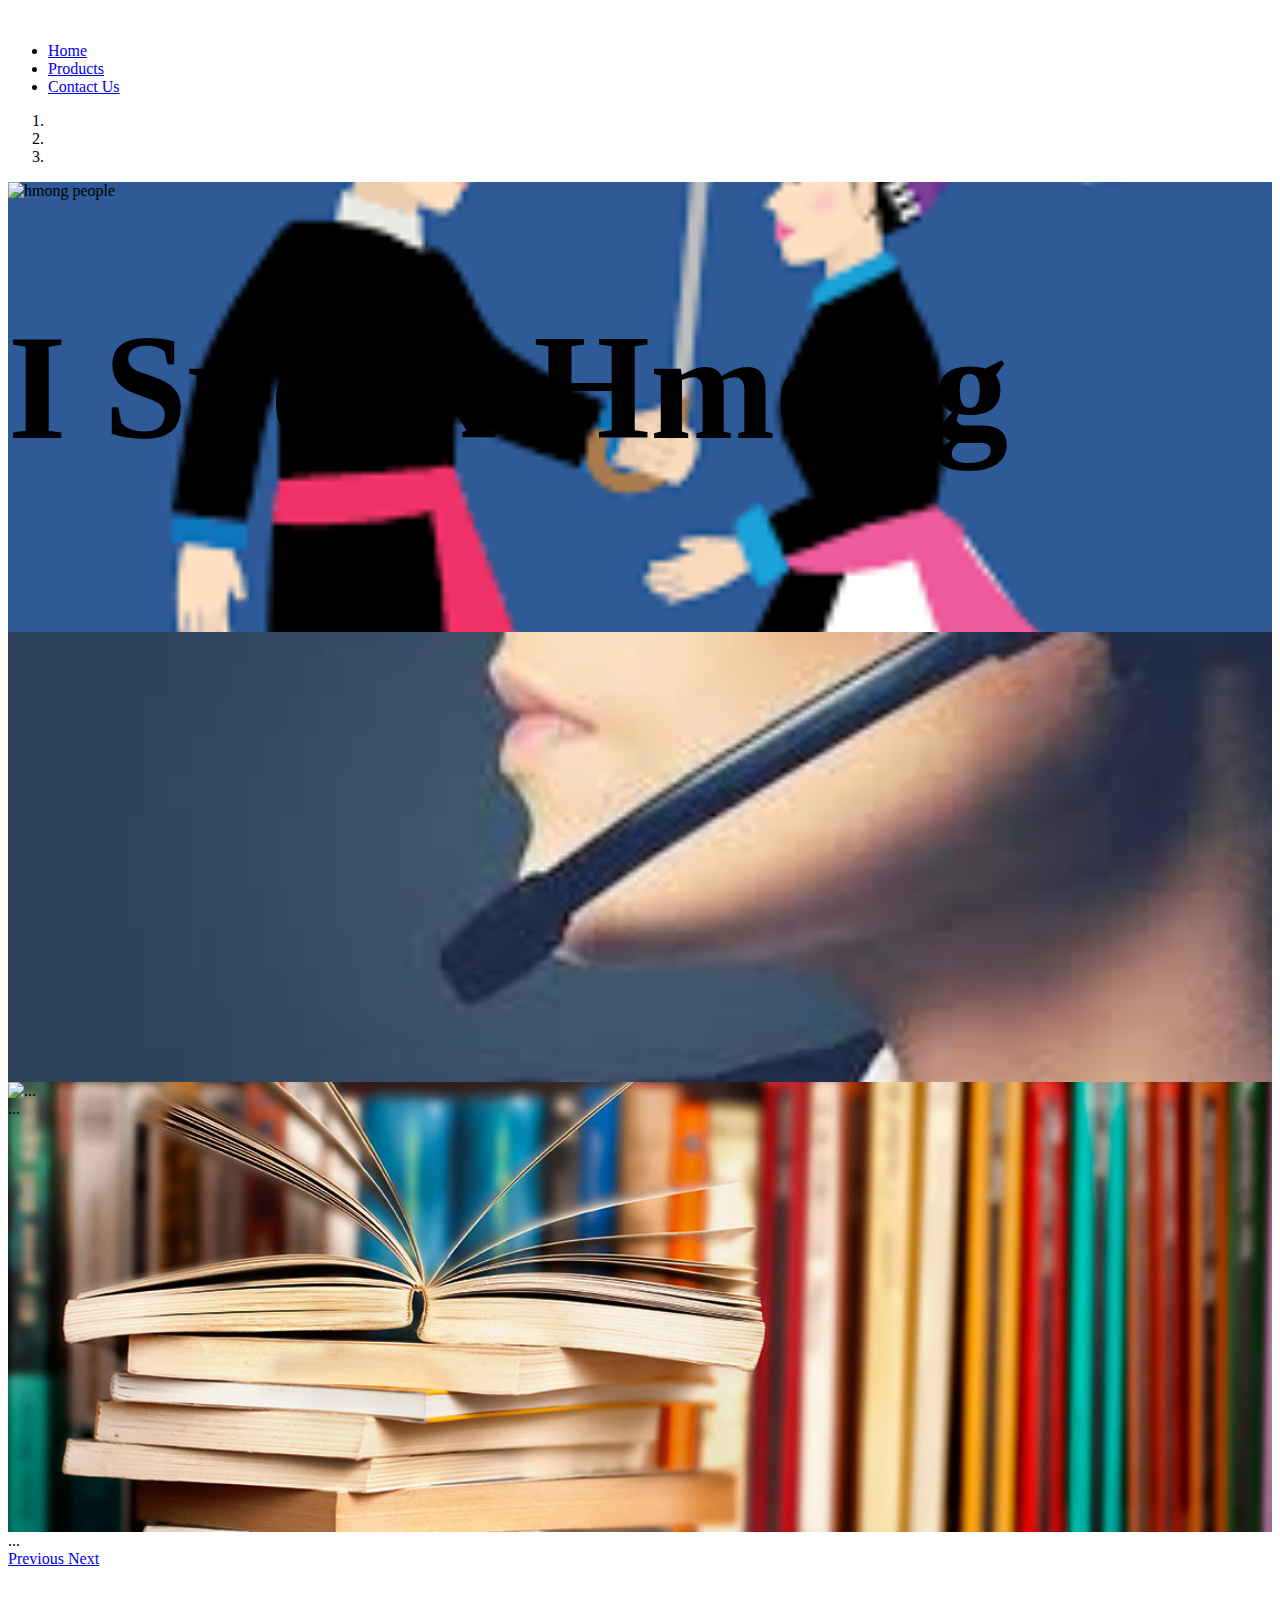
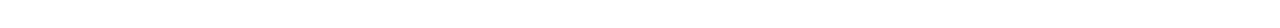
==== index.html @ 79eeb087 "finished putting in pictures to the carousel. Will need to continue working on it." ====
<!DOCTYPE html>
<html lang="en">
<head>
    <meta charset="UTF-8">
    <meta name="viewport" content="width=device-width, initial-scale=1.0">
    <meta http-equiv="X-UA-Compatible" content="ie=edge">
    <title>Document</title>
    <link rel="stylesheet" href="css/bootstrap.min.css">
	<link rel="stylesheet" href="css/all.min.css">
	<link rel="stylesheet" href="css/styles.css">
</head>
<body>
<!-- Nav Bar -->

    <div class="container-fluid">
        <header class="row"></header>
        <div class="col-xs-8 col-sm-4 col-md-6 centered">
            <img src="" alt="" class="pull-left logo">
        </div>
        <nav class="col-xs-12 col-sm-7 col-md-6">
            <ul class="nav nav-pills pull-right">
                <li role="presentation" class="active"><a href="#">Home</a></li>
                <li role="presentation"><a href="#">Products</a></li>
                <li role="presentation"><a href="#">Contact Us</a></li>
            </ul>
        </nav>
        <div>
            <!-- <h1 class="caption_1">I Speak Hmong</h1> -->
        </div>
    </div>



<!-- End of Nav Bar -->


<!-- Carousel -->

        <div id="carousel-example-generic" class="carousel slide" data-ride="carousel">
            <!-- Indicators -->
            <ol class="carousel-indicators">
                <li data-target="#carousel-example-generic" data-slide-to="0" class="active"></li>
                <li data-target="#carousel-example-generic" data-slide-to="1"></li>
                <li data-target="#carousel-example-generic" data-slide-to="2"></li>
            </ol>
        
            <!-- Wrapper for slides -->
            <div class="carousel-inner" role="listbox">
                <div class="item main_img1 active">
                    <img src="" alt="hmong people">
                    <div class="carousel-caption">
                        <h1 class="caption_1">I Speak Hmong</h1>
                    </div>
                </div>
                <div class="item main_img2">
                    <!-- <img src="..." alt="..."> -->
                    <div class="carousel-caption">
                    </div>
                </div>
                <div class="item main_img3">
                    <img src="..." alt="...">
                    <div class="carousel-caption">
                    ...
                </div>
            </div>
            ...
            </div>
        
            <!-- Controls -->
            <a class="left carousel-control" href="#carousel-example-generic" role="button" data-slide="prev">
            <span class="glyphicon glyphicon-chevron-left" aria-hidden="true"></span>
            <span class="sr-only">Previous</span>
            </a>
            <a class="right carousel-control" href="#carousel-example-generic" role="button" data-slide="next">
            <span class="glyphicon glyphicon-chevron-right" aria-hidden="true"></span>
            <span class="sr-only">Next</span>
            </a>
        </div>





<!-- End of Carousel -->








    	<!-- javascript	 -->
	<script src="https://ajax.googleapis.com/ajax/libs/jquery/1.11.3/jquery.min.js"></script>
	<script src="js/bootstrap.min.js"></script>
</body>
</html>
---- css/styles.css ----
/* navbar */


/* .caption_1 {
    font-size:150px;
    background-color:transparent;
} */



/* carousel */

.carousel {
    margin-bottom:60px;
}

.carousel-caption {
    z-index:10;
    padding-bottom:60px;
}

.carousel-inner .item {
    width:100%;
    height:450px;
    background-size:cover;
    background-position:center;
}

.caption_1 {
    font-size:150px;
}

.main_img1 {
    background-image:url('../img/carousel1.png')
}


.main_img2 {
    background-image:url('../img/calltaker.jpg')
}

.main_img3 {
    background-image:url('../img/books.jpg')
}
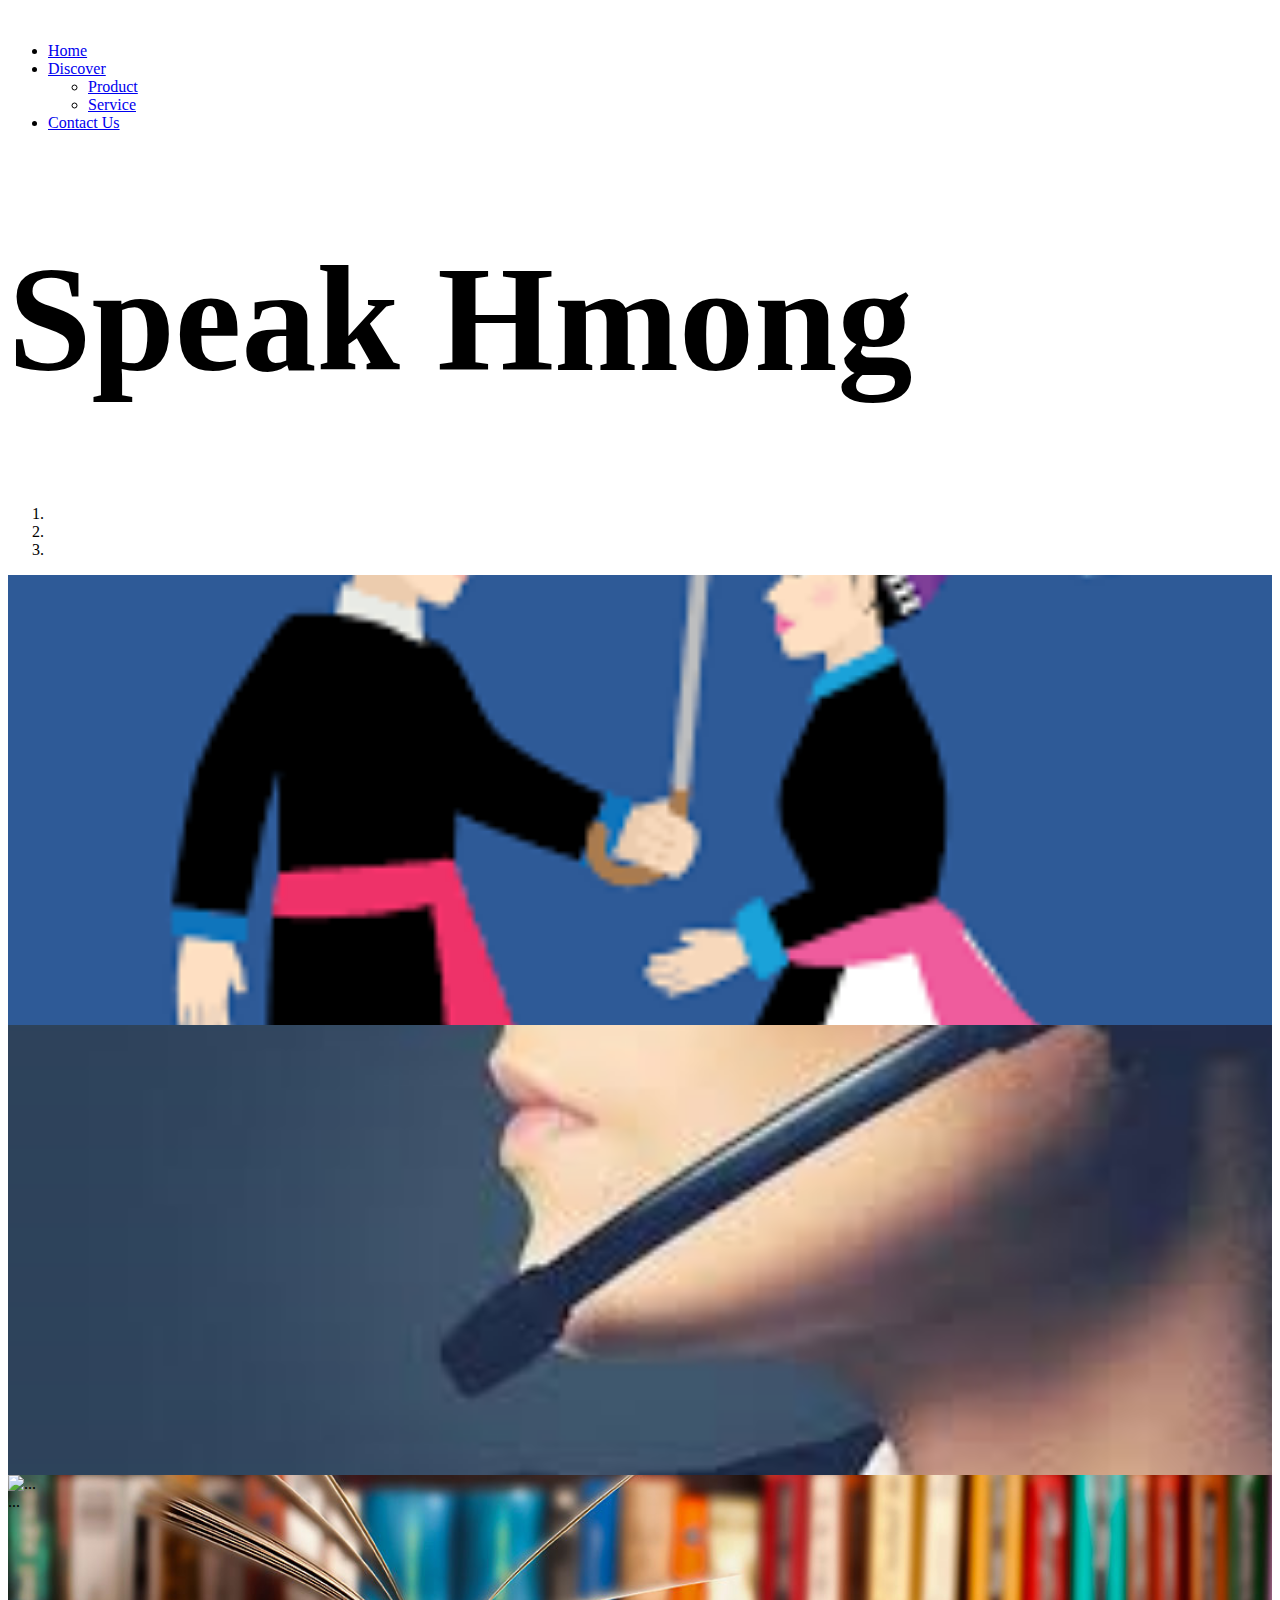
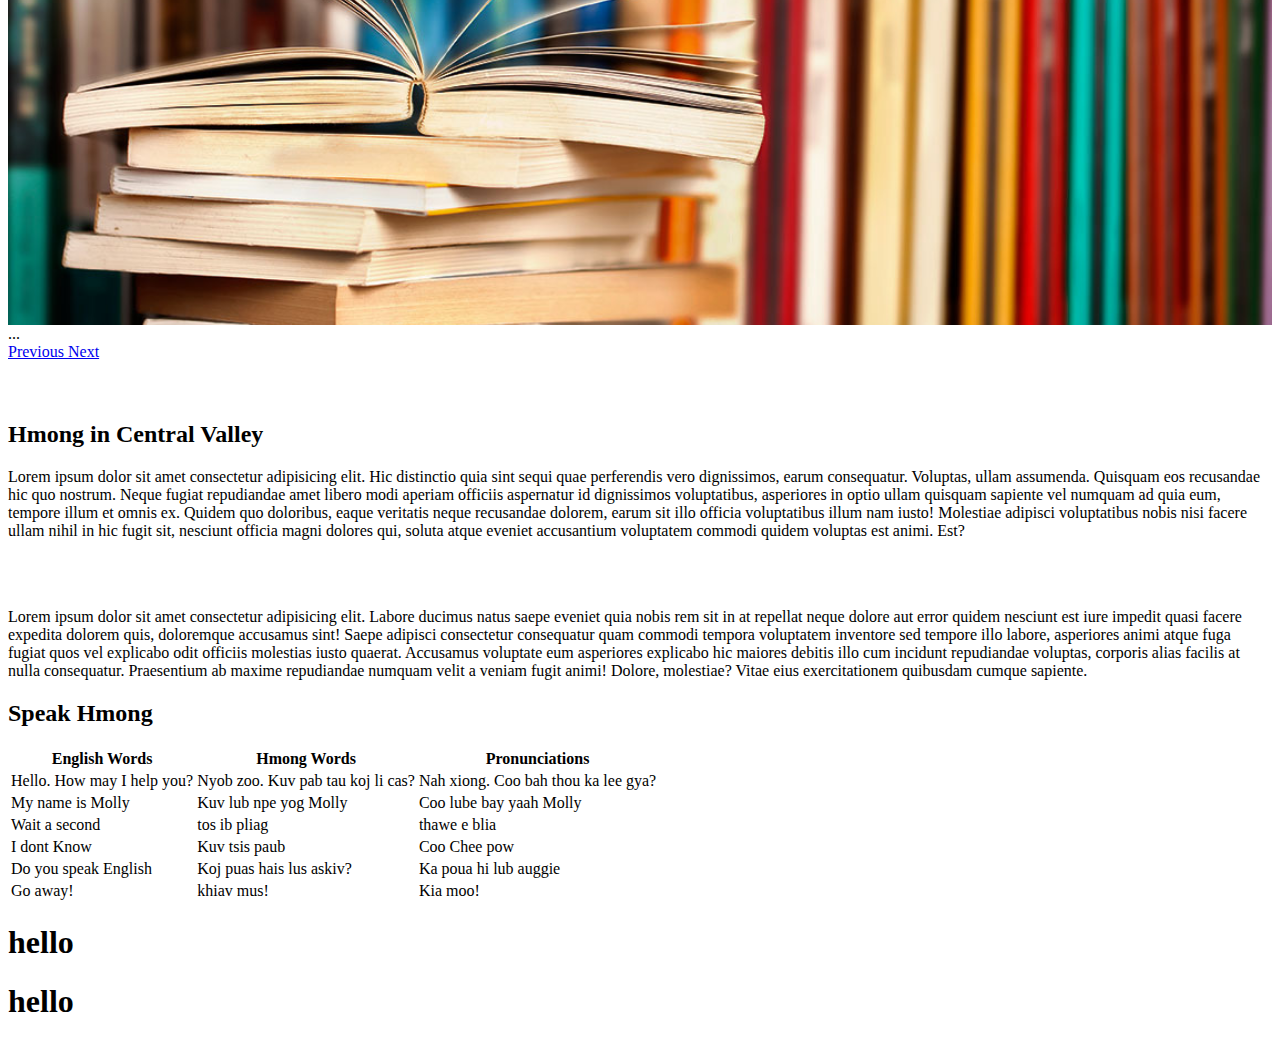
==== commit e5b4e5b7: "will continue tomorrow." ====
--- a/index.html
+++ b/index.html
@@ -4,7 +4,7 @@
     <meta charset="UTF-8">
     <meta name="viewport" content="width=device-width, initial-scale=1.0">
     <meta http-equiv="X-UA-Compatible" content="ie=edge">
-    <title>Document</title>
+    <title>Speak Hmong</title>
     <link rel="stylesheet" href="css/bootstrap.min.css">
 	<link rel="stylesheet" href="css/all.min.css">
 	<link rel="stylesheet" href="css/styles.css">
@@ -19,13 +19,21 @@
         </div>
         <nav class="col-xs-12 col-sm-7 col-md-6">
             <ul class="nav nav-pills pull-right">
-                <li role="presentation" class="active"><a href="#">Home</a></li>
-                <li role="presentation"><a href="#">Products</a></li>
+                <li role="presentation" class="active"><a href="index.html">Home</a></li>
+                <li role="presentation" class="dropdown">
+                    <a class="dropdown-toggle" data-toggle="dropdown" href="discover.html" role="button" aria-haspopup="true" aria-expanded="false">
+                      Discover <span class="caret"></span>
+                    </a>
+                    <ul class="dropdown-menu">
+                      <li role="presentation"><a href="discover.html">Product</a></li>
+                      <li role="presentation"><a href="discover.html">Service</a></li>
+                    </ul>
+                  </li>
                 <li role="presentation"><a href="#">Contact Us</a></li>
             </ul>
         </nav>
         <div>
-            <!-- <h1 class="caption_1">I Speak Hmong</h1> -->
+            <h1 class="caption_1">Speak Hmong</h1>
         </div>
     </div>
 
@@ -47,9 +55,9 @@
             <!-- Wrapper for slides -->
             <div class="carousel-inner" role="listbox">
                 <div class="item main_img1 active">
-                    <img src="" alt="hmong people">
+                    <img src="" alt="">
                     <div class="carousel-caption">
-                        <h1 class="caption_1">I Speak Hmong</h1>
+                        <!-- <h1 class="caption_1">I Speak Hmong</h1> -->
                     </div>
                 </div>
                 <div class="item main_img2">
@@ -85,9 +93,101 @@
 
 
 
+<!-- facts -->
+
+    <div class="container">
+        <div class="row">
+            <div class="col-md-12 text-center featured">
+                <h2 class="text-uppercase">Hmong in Central Valley</h2>
+            </div>
+        </div>
+        <div class="row">
+            <div class="col-sm-6 col-xs-6 fact_1">
+                <p>Lorem ipsum dolor sit amet consectetur adipisicing elit. Hic distinctio quia sint sequi quae perferendis vero dignissimos, earum consequatur. Voluptas, ullam assumenda. Quisquam eos recusandae hic quo nostrum. Neque fugiat repudiandae amet libero modi aperiam officiis aspernatur id dignissimos voluptatibus, asperiores in optio ullam quisquam sapiente vel numquam ad quia eum, tempore illum et omnis ex. Quidem quo doloribus, eaque veritatis neque recusandae dolorem, earum sit illo officia voluptatibus illum nam iusto! Molestiae adipisci voluptatibus nobis nisi facere ullam nihil in hic fugit sit, nesciunt officia magni dolores qui, soluta atque eveniet accusantium voluptatem commodi quidem voluptas est animi. Est?</p>
+                <img src="img/4.jpg" alt="" class="img-responsive pull-left">
+            </div>
+            <div class="col-sm-6 col-xs-6 fact_1">
+                <img src="img/3.jpg" alt="" class="img-responsive pull-right">
+                <p>Lorem ipsum dolor sit amet consectetur adipisicing elit. Labore ducimus natus saepe eveniet quia nobis rem sit in at repellat neque dolore aut error quidem nesciunt est iure impedit quasi facere expedita dolorem quis, doloremque accusamus sint! Saepe adipisci consectetur consequatur quam commodi tempora voluptatem inventore sed tempore illo labore, asperiores animi atque fuga fugiat quos vel explicabo odit officiis molestias iusto quaerat. Accusamus voluptate eum asperiores explicabo hic maiores debitis illo cum incidunt repudiandae voluptas, corporis alias facilis at nulla consequatur. Praesentium ab maxime repudiandae numquam velit a veniam fugit animi! Dolore, molestiae? Vitae eius exercitationem quibusdam cumque sapiente.</p>
+            </div>
+        </div>
+    </div>
+    
+<!-- End of fact-->
+
+<!-- Learn Hmong Example -->
+
+        <div class="container">
+            <div class="row">
+                <div class="col-md-12 text-center featured">
+                    <h2 class="text-uppercase">Speak Hmong</h2>
+                </div>
+            </div>
+            <div class="row">
+                <div class="col-sm-12">
+                    <table class="table table-striped">
+                        <tbody>
+                            <tr>
+                                <th>English Words</th>
+                                <th>Hmong Words</th>
+                                <th>Pronunciations</th>
+                            </tr>
+                            <tr>
+                                <td>Hello. How may I help you?</td>
+                                <td>Nyob zoo. Kuv pab tau koj li cas?</td>
+                                <td>Nah xiong. Coo bah thou ka lee gya?</td>
+                            </tr>
+                            <tr>
+                                <td>My name is Molly</td>
+                                <td>Kuv lub npe yog Molly</td>
+                                <td>Coo lube bay yaah Molly</td>
+                            </tr>
+                            <tr>
+                                <td>Wait a second</td>
+                                <td>tos ib pliag</td>
+                                <td>thawe e blia</td>
+                            </tr>
+                            <tr>
+                                <td>I dont Know</td>
+                                <td>Kuv tsis paub</td>
+                                <td>Coo Chee pow</td>
+                            </tr>
+                            <tr>
+                                <td>Do you speak English</td>
+                                <td>Koj puas hais lus askiv?</td>
+                                <td>Ka poua hi lub auggie</td>
+                            </tr>
+                            <tr>
+                                <td>Go away!</td>
+                                <td>khiav mus!</td>
+                                <td>Kia moo!</td>
+                            </tr>
+                        </tbody>
+                    </table>
+                </div>
+            </div>
 
 
 
+
+<!-- footer -->
+
+    <footer class="container footer">
+        <div class="row">
+            <div class="col-md-3 col-md-offset-3">
+                <h1>hello</h1>
+            </div>
+            <div class="col-md-3 col-md-offset-3">
+                <h1>hello</h1>
+            </div>
+        </div>
+    </footer>
+        
+
+
+
+
+<!-- end of footer -->
 
 
     	<!-- javascript	 -->
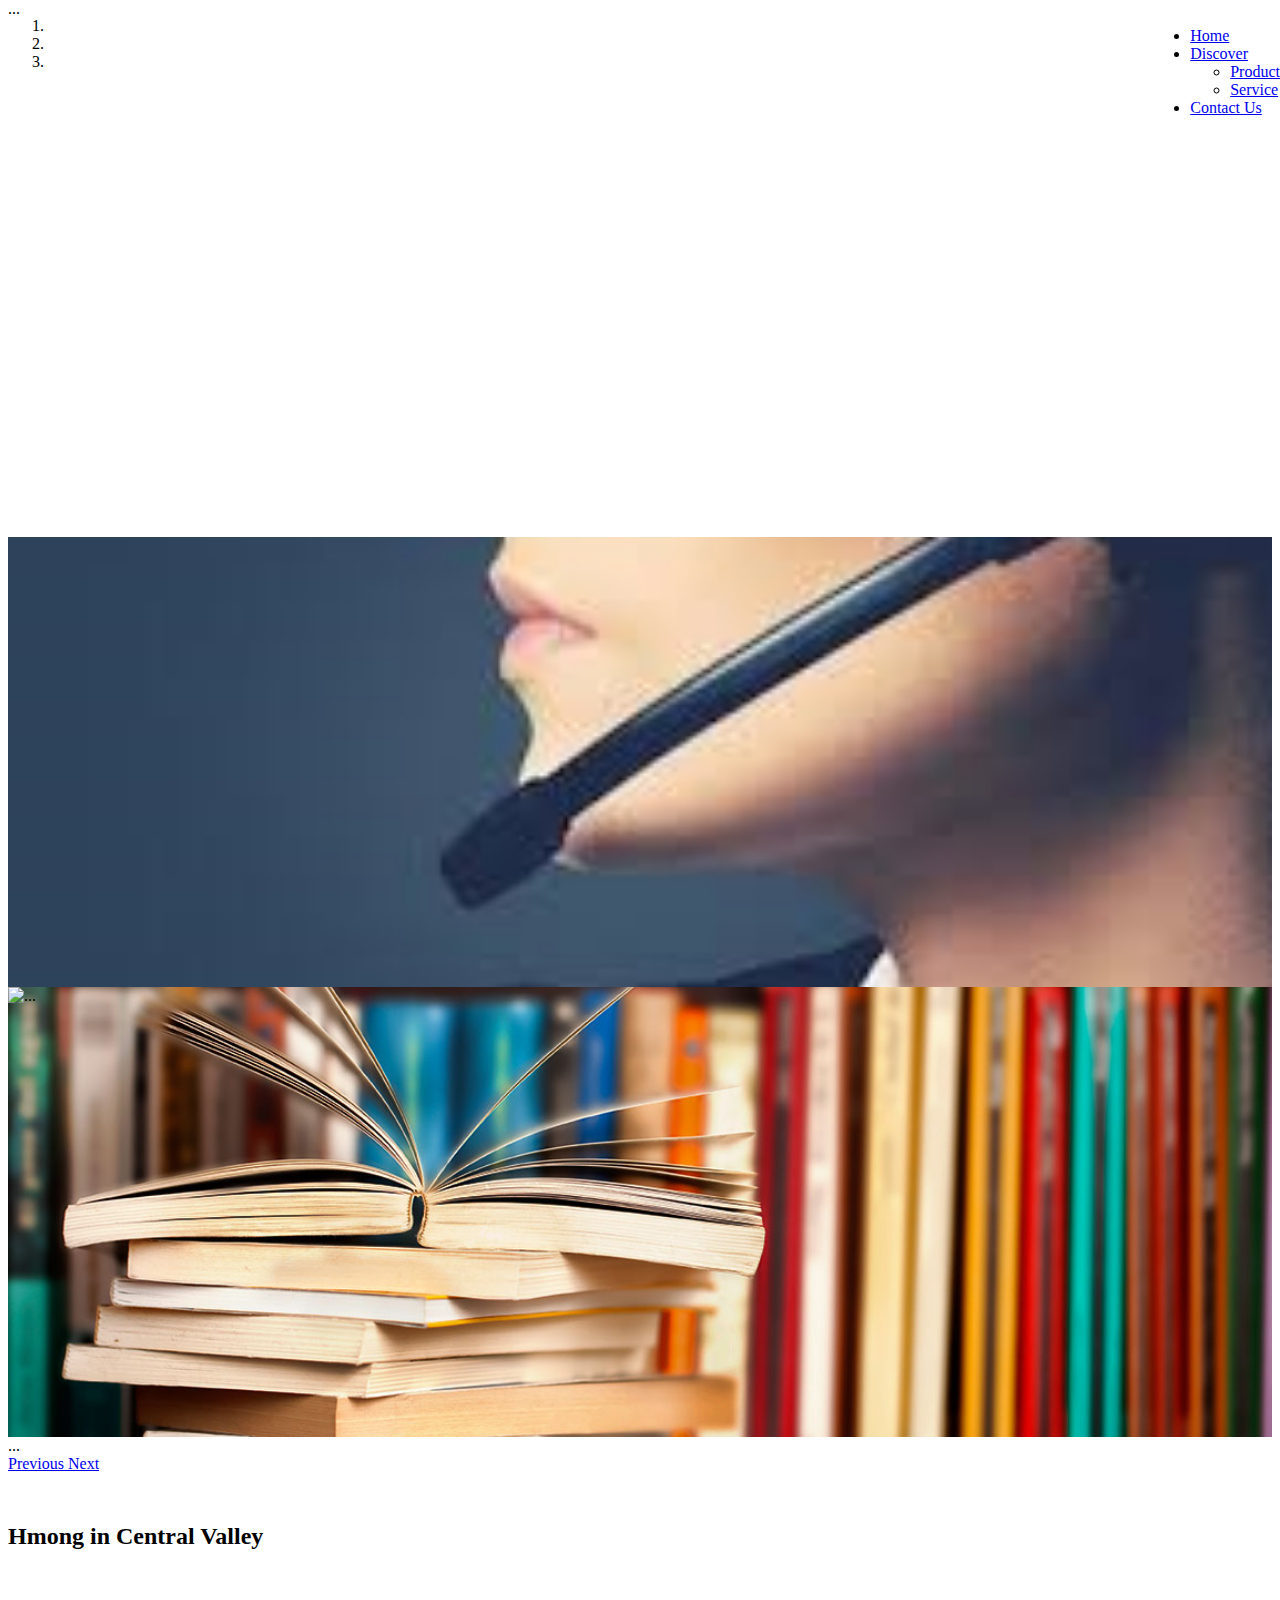
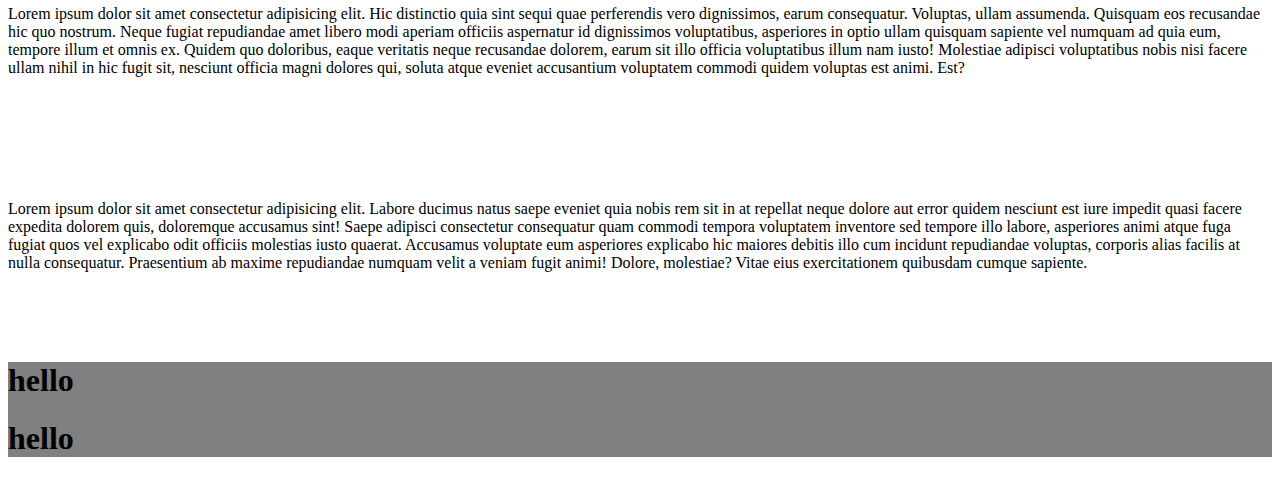
==== commit add7944b: "created service.html. will work on that and discover.html tonight." ====
--- a/index.html
+++ b/index.html
@@ -26,7 +26,7 @@
                     </a>
                     <ul class="dropdown-menu">
                       <li role="presentation"><a href="discover.html">Product</a></li>
-                      <li role="presentation"><a href="discover.html">Service</a></li>
+                      <li role="presentation"><a href="service.html">Service</a></li>
                     </ul>
                   </li>
                 <li role="presentation"><a href="#">Contact Us</a></li>
@@ -115,57 +115,7 @@
     
 <!-- End of fact-->
 
-<!-- Learn Hmong Example -->
 
-        <div class="container">
-            <div class="row">
-                <div class="col-md-12 text-center featured">
-                    <h2 class="text-uppercase">Speak Hmong</h2>
-                </div>
-            </div>
-            <div class="row">
-                <div class="col-sm-12">
-                    <table class="table table-striped">
-                        <tbody>
-                            <tr>
-                                <th>English Words</th>
-                                <th>Hmong Words</th>
-                                <th>Pronunciations</th>
-                            </tr>
-                            <tr>
-                                <td>Hello. How may I help you?</td>
-                                <td>Nyob zoo. Kuv pab tau koj li cas?</td>
-                                <td>Nah xiong. Coo bah thou ka lee gya?</td>
-                            </tr>
-                            <tr>
-                                <td>My name is Molly</td>
-                                <td>Kuv lub npe yog Molly</td>
-                                <td>Coo lube bay yaah Molly</td>
-                            </tr>
-                            <tr>
-                                <td>Wait a second</td>
-                                <td>tos ib pliag</td>
-                                <td>thawe e blia</td>
-                            </tr>
-                            <tr>
-                                <td>I dont Know</td>
-                                <td>Kuv tsis paub</td>
-                                <td>Coo Chee pow</td>
-                            </tr>
-                            <tr>
-                                <td>Do you speak English</td>
-                                <td>Koj puas hais lus askiv?</td>
-                                <td>Ka poua hi lub auggie</td>
-                            </tr>
-                            <tr>
-                                <td>Go away!</td>
-                                <td>khiav mus!</td>
-                                <td>Kia moo!</td>
-                            </tr>
-                        </tbody>
-                    </table>
-                </div>
-            </div>
 
 
 
--- a/css/styles.css
+++ b/css/styles.css
@@ -1,22 +1,49 @@
+.container-fluid {
+    /* position:absolute; */
+    padding:0;
+    margin:0;
+}
+
 /* navbar */
 
+/* .nav {
+    float:right;
+} */
 
-/* .caption_1 {
+.nav-pills {
+    position:absolute;
+    margin-top:1px;
+    top:100;
+    right:0;
+    /* left:0; */
+    z-index:20;
+}
+
+.caption_1 {
     font-size:150px;
-    background-color:transparent;
-} */
+    position:absolute;
+    /* top:30px; */
+    width:100%;
+    z-index:999;
+    background:none;
+    margin-top:150px;
+    margin-left:10%;
+    color:white;
+}
 
 
 
 /* carousel */
 
 .carousel {
-    margin-bottom:60px;
+    margin-top:-25px;
 }
 
 .carousel-caption {
-    z-index:10;
-    padding-bottom:60px;
+    /* z-index:10;
+    padding-bottom:60px; */
+    position:absolute;
+    top:0;
 }
 
 .carousel-inner .item {
@@ -26,12 +53,8 @@
     background-position:center;
 }
 
-.caption_1 {
-    font-size:150px;
-}
-
 .main_img1 {
-    background-image:url('../img/carousel1.png')
+    background-image:url('../img/hmong_9.png');
 }
 
 
@@ -41,4 +64,36 @@
 
 .main_img3 {
     background-image:url('../img/books.jpg')
-}+}
+
+/* facts */
+
+.featured {
+    margin-top:50px;
+}
+
+.fact_1 {
+    margin-top:55px;
+}
+
+
+
+/* footer */
+
+footer {
+    margin-top:90px;
+    max-height:100%;
+    background-color:gray;
+    border:5px 5px black;
+}
+
+
+
+
+
+
+
+
+
+
+
